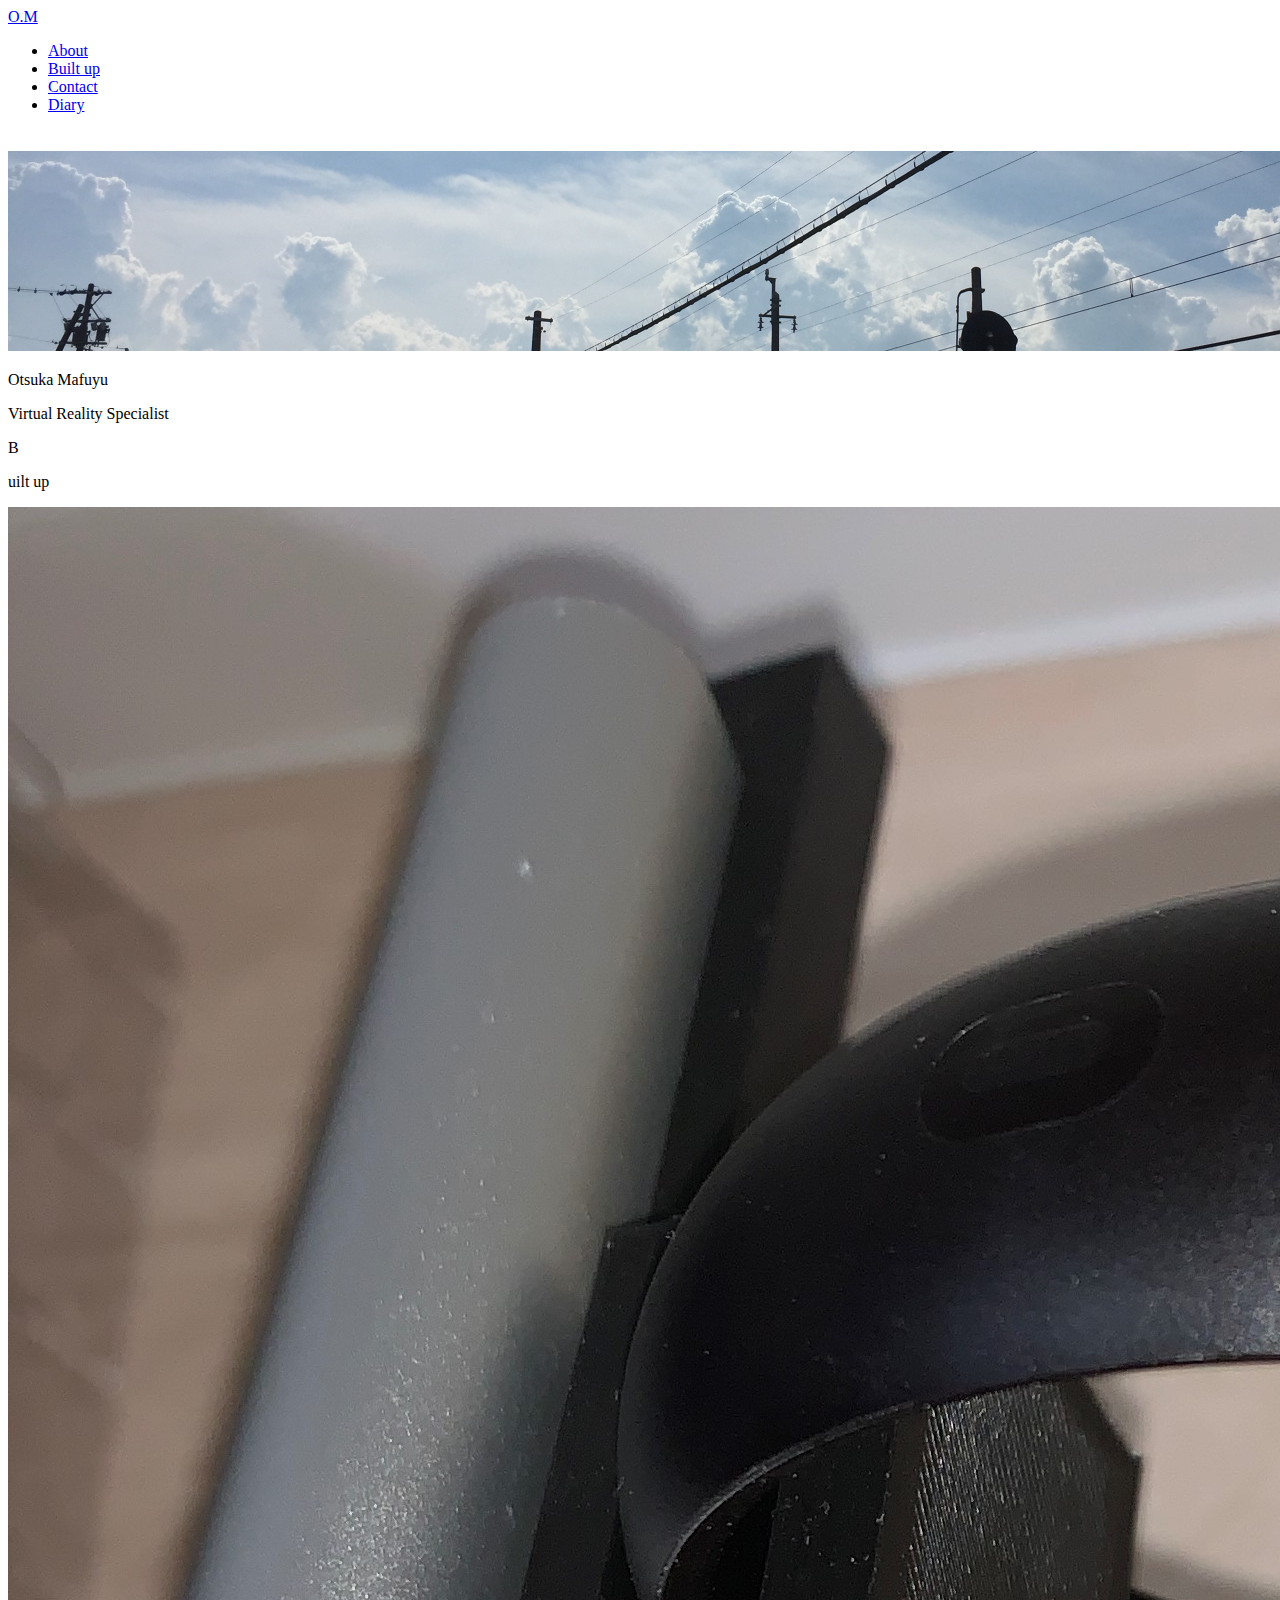
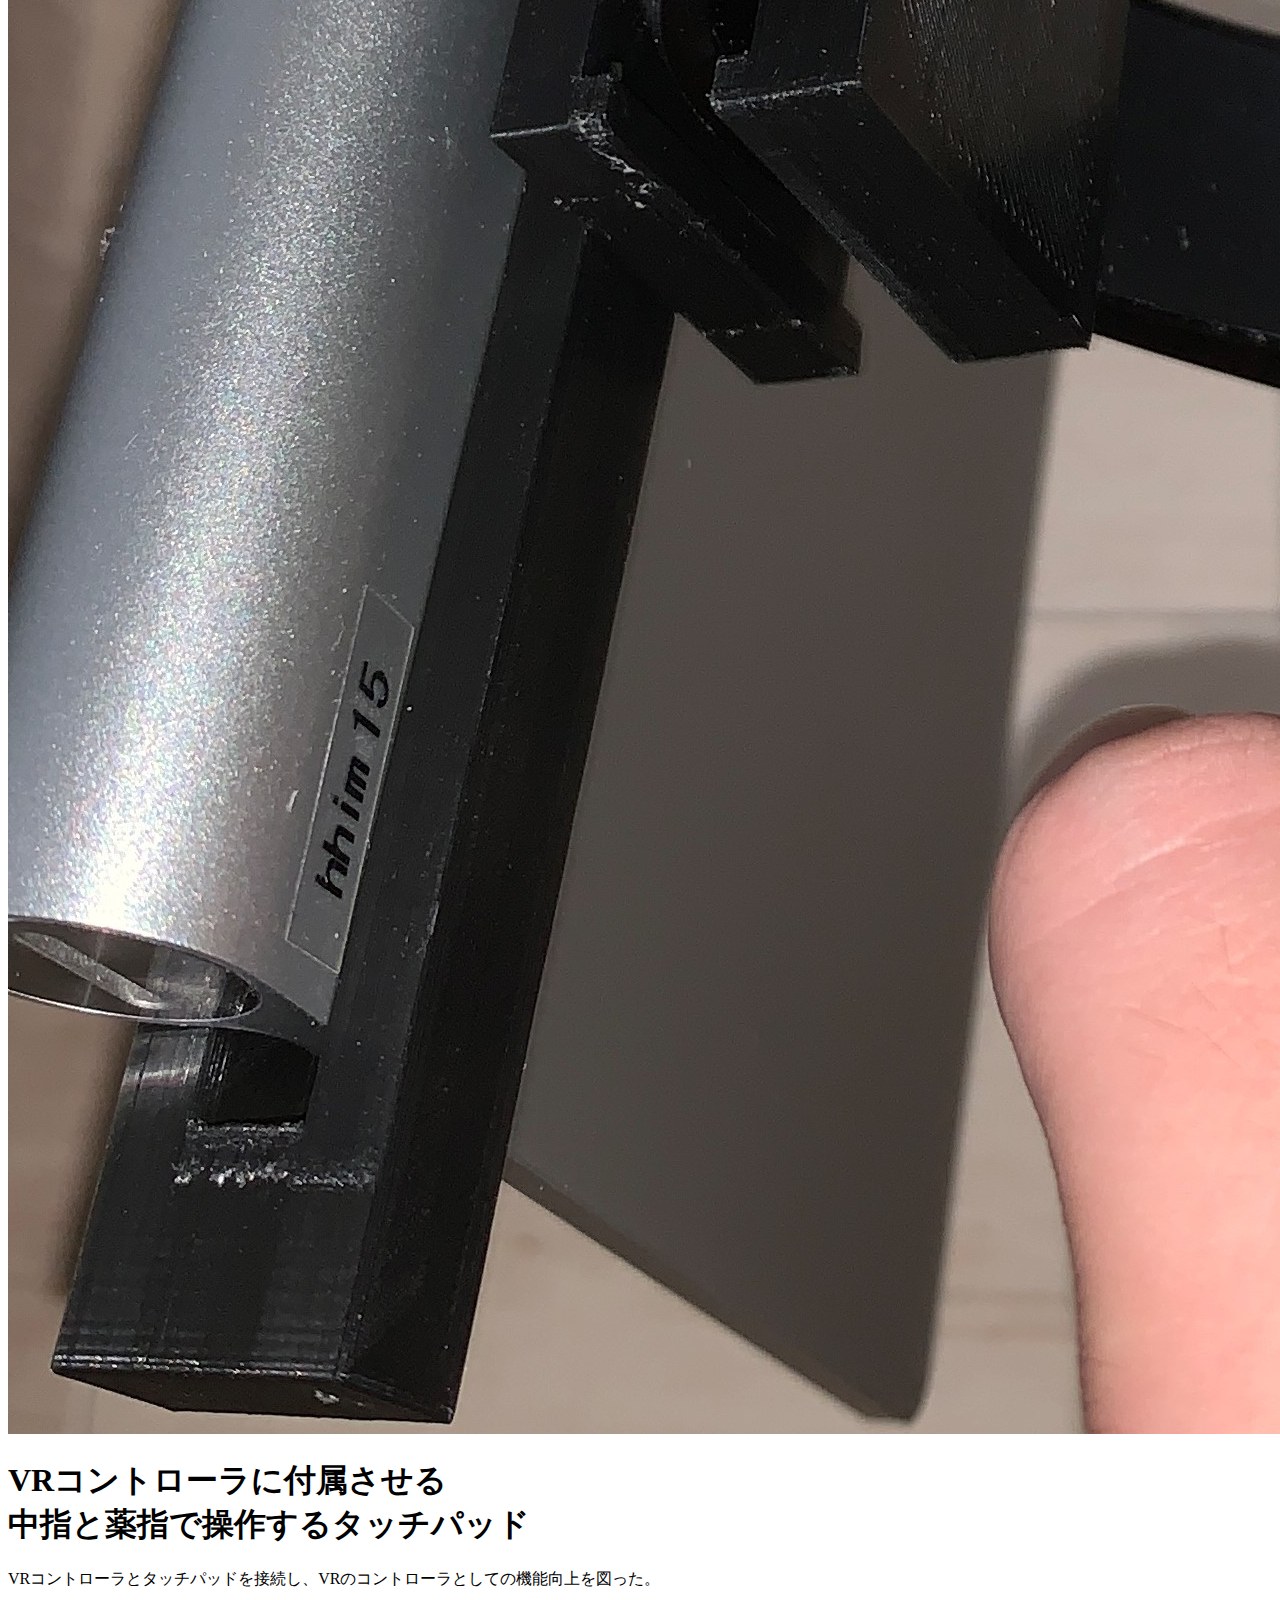
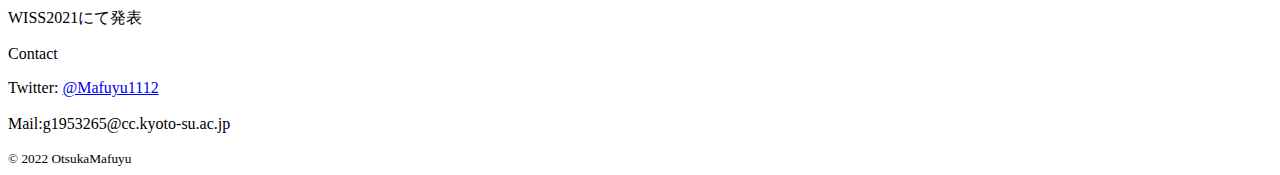
==== BuiltUp.html @ a0f832d0 "Add files via upload" ====
<!DOCTYPE html>
<html>
  <head>
    <meta charset="utf-8">
    <title>Mafuyu-O</title>
    <link rel="stylesheet" href="./css/BuiltUp.css">
  </head>
  <body>
    <div id="contents">
     <header>
      <div class="header_logo"><a href="Top.html">O.M</a></div>
      <div class="header_list">
       <ul>
         <li><a href="Top.html#A">About</a></li>
         <li><a href="BuiltUp.html">Built up</a></li>
         <li><a href="Top.html#C">Contact</a></li>
         <li><a href="Diary.html">Diary</a></li>
      　</ul>
      </div>
     </header>

     <div id="main">
      <div class="black_back">
       <img id="top_image" src="./image/IMG_2701.JPG" alt="空の写真" title="空の写真" height="200px">
       <p class="name">Otsuka Mafuyu</p>
       <p class="sub">Virtual Reality Specialist</p>
      </div>
      <div id="block" class="B_block">
        <p class="big_title">B</p>
        <p class="small_title">uilt up</p>
        <div class="works">
            <div id ="work1" class="work">
                <img src="./image/IMG_3646.JPG" alt="作品の画像" title="コントローラとタッチパッドの接続" height="90%">
                <h1>
                    VRコントローラに付属させる<br>
                    中指と薬指で操作するタッチパッド
                </h1>
                <p>
                    VRコントローラとタッチパッドを接続し、VRのコントローラとしての機能向上を図った。<br>
                    <br>
                    WISS2021にて発表
                </p>
            </div>
        </div>
      </div>
     </div>
     <footer>
         <div class="contents">
             <p class="Contact">
                 Contact
             </p>
             <p class="contact_method">
                 Twitter:
                 <a href="https://twitter.com/Mafuyu1112" target="_blank" rel="noopener noreferrer">@Mafuyu1112</a>
                 <br><br>
                 Mail:g1953265@cc.kyoto-su.ac.jp
             </p>
         </div>
         <div class="copyright">
             <small>
                 © 2022 OtsukaMafuyu
             </small>
         </div>
     </footer>
     </div>
    </div>
  </body>
</html>
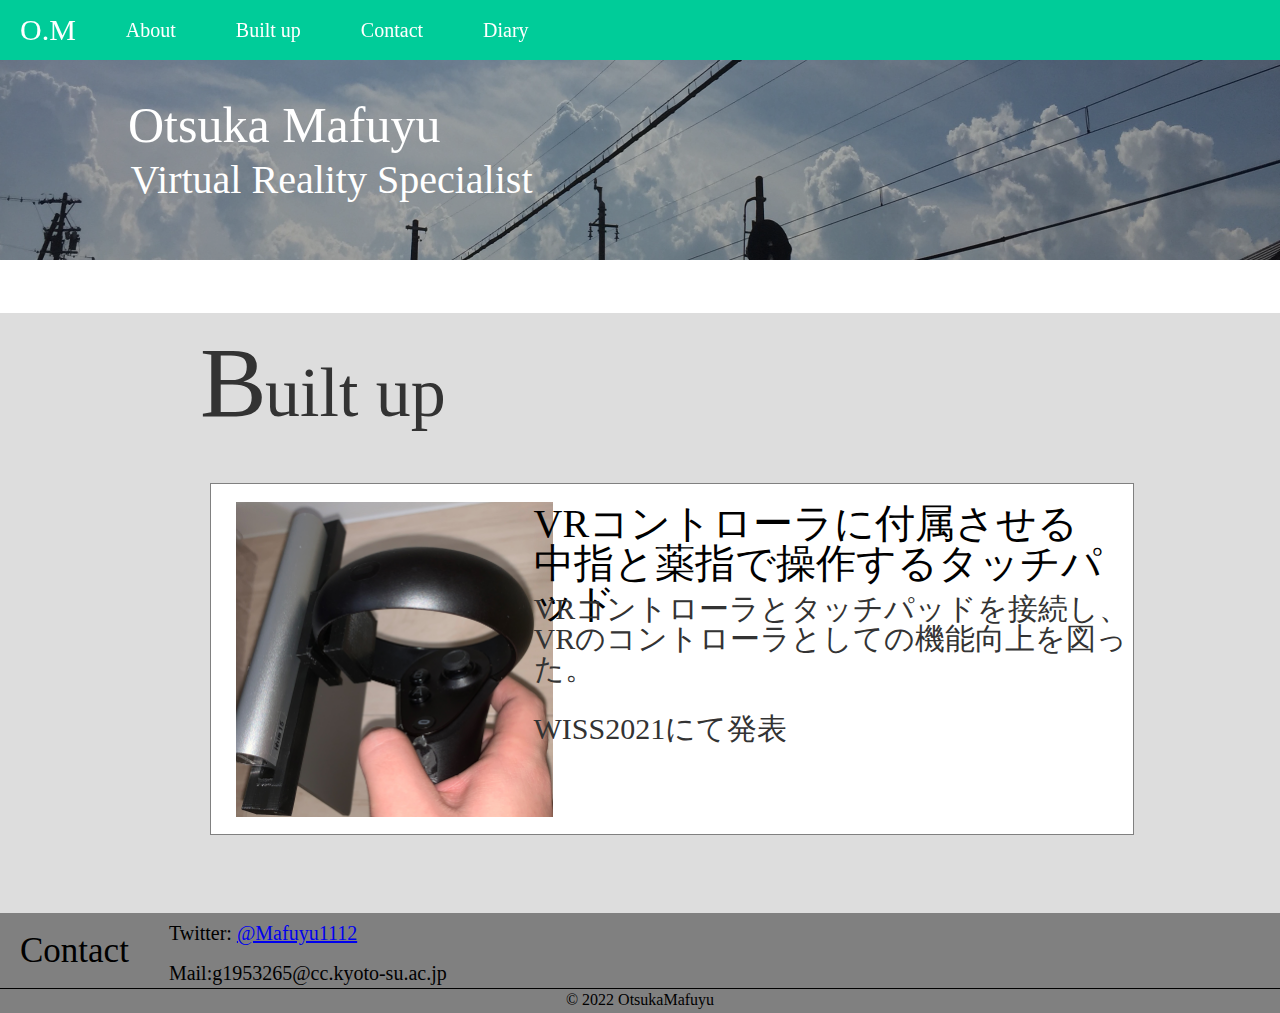
==== commit 25f781c3: "Update BuiltUp.html" ====
--- a/BuiltUp.html
+++ b/BuiltUp.html
@@ -3,7 +3,7 @@
   <head>
     <meta charset="utf-8">
     <title>Mafuyu-O</title>
-    <link rel="stylesheet" href="./css/BuiltUp.css">
+    <link rel="stylesheet" href="https://Mafuyu-O.github.io/website/CSS/BuiltUp.css">
   </head>
   <body>
     <div id="contents">
